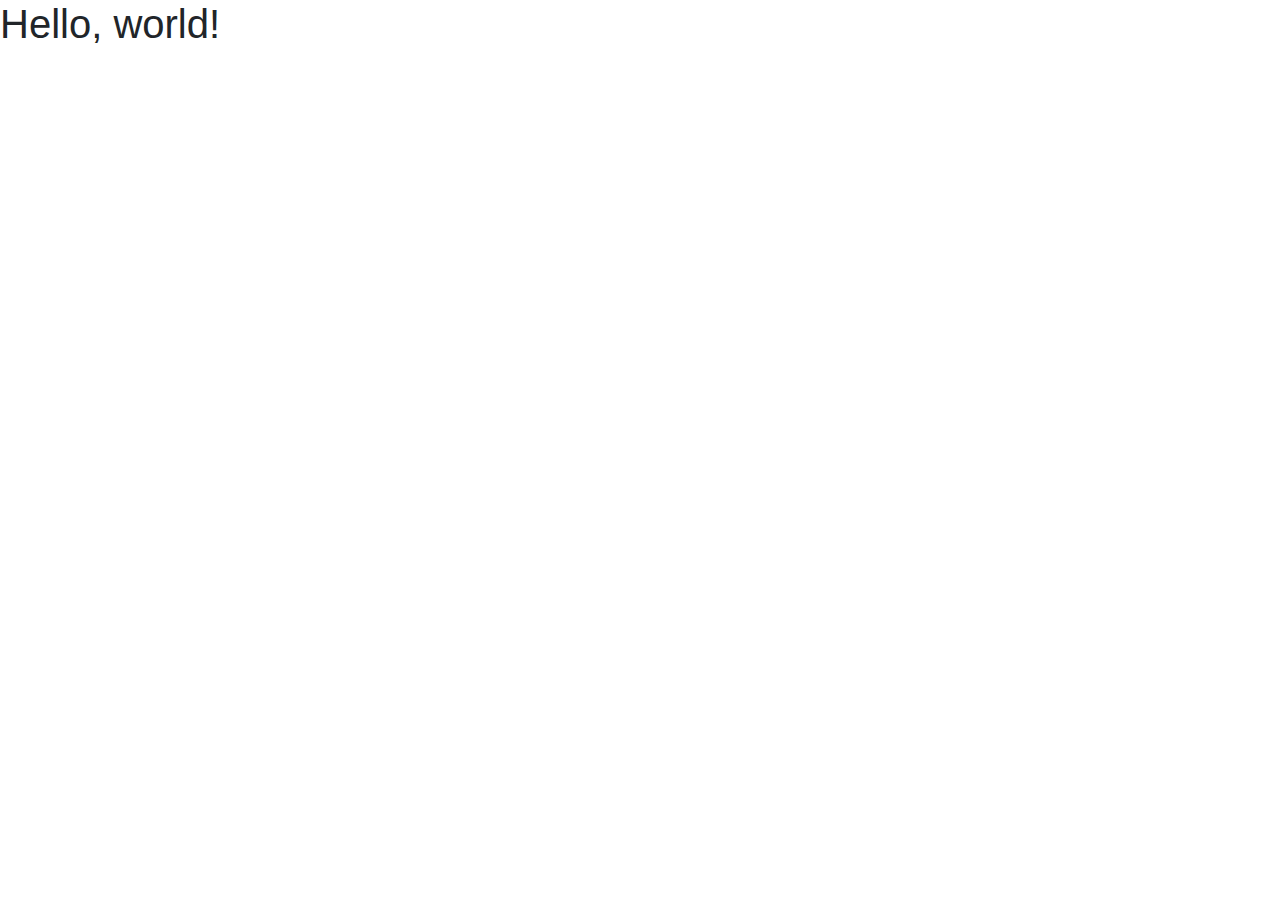
==== index.html @ 651b7352 "Empty files and folders created" ====
<!doctype html>
<html lang="en">
  <head>
    <!-- Required meta tags -->
    <meta charset="utf-8">
    <meta name="viewport" content="width=device-width, initial-scale=1, shrink-to-fit=no">

    <!-- Bootstrap CSS -->
    <link rel="stylesheet" href="https://stackpath.bootstrapcdn.com/bootstrap/4.3.1/css/bootstrap.min.css" integrity="sha384-ggOyR0iXCbMQv3Xipma34MD+dH/1fQ784/j6cY/iJTQUOhcWr7x9JvoRxT2MZw1T" crossorigin="anonymous">
    <!-- Contextual CSS -->
    <link rel="stylesheet" href="assets/css/style.css" />
    <!-- <link rel="stylesheet" href="assets/css/reset.css" /> -->
    <script src="https://ajax.googleapis.com/ajax/libs/jquery/3.3.1/jquery.min.js"></script>

    <title>Bootstrap Starter Template</title>
  </head>
  <body >
    <h1>Hello, world!</h1>

    
    <!-- Javascript file -->
    <script src="assets/javascript/app.js" type="text/javascript">
    
    </script>
  </body>
</html>
---- assets/css/style.css ----
body {
    background-image: url('assets\images\bg-pic.jpg');
}
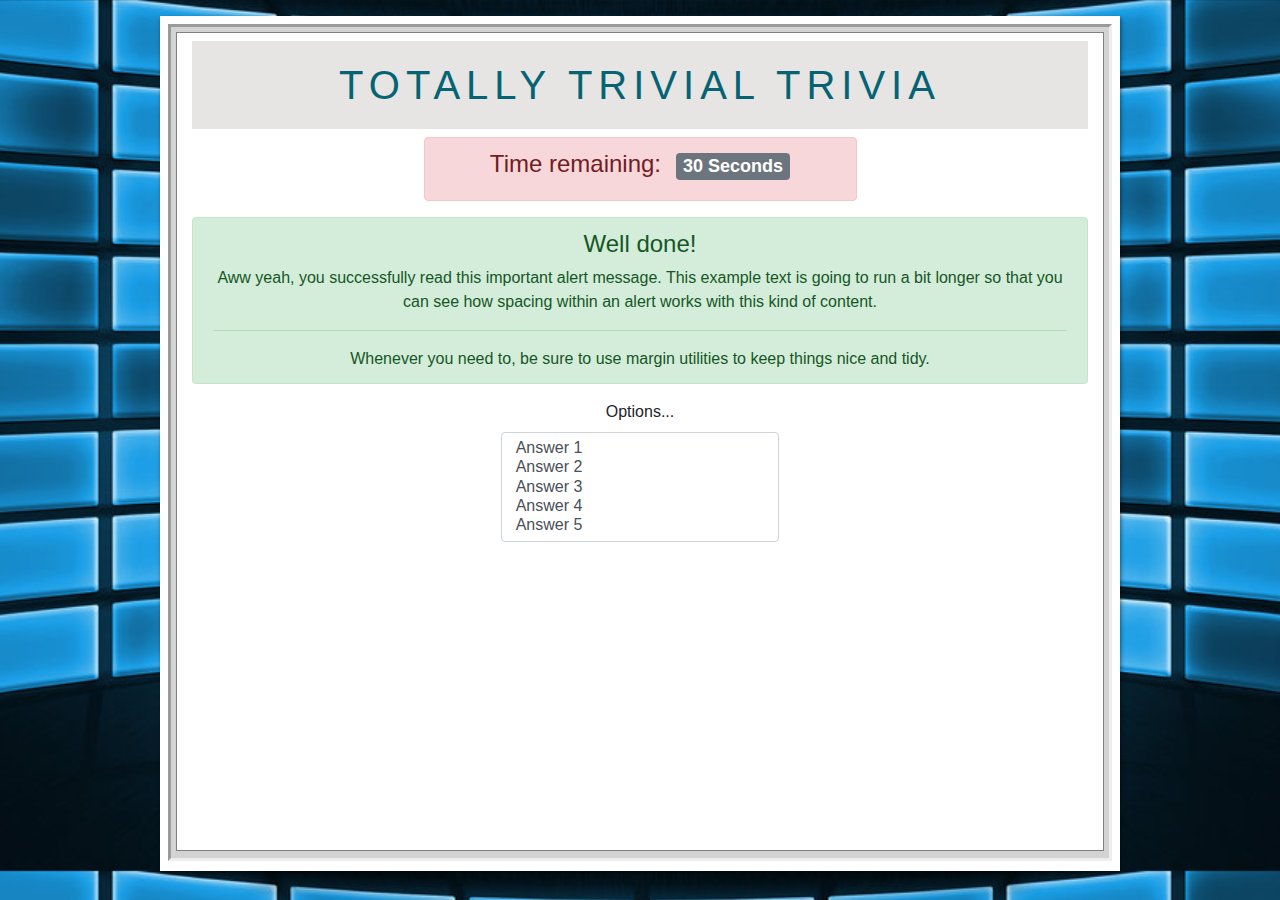
==== commit 56839c40: "New file start.html added" ====
--- a/index.html
+++ b/index.html
@@ -11,16 +11,61 @@
     <link rel="stylesheet" href="assets/css/style.css" />
     <!-- <link rel="stylesheet" href="assets/css/reset.css" /> -->
     <script src="https://ajax.googleapis.com/ajax/libs/jquery/3.3.1/jquery.min.js"></script>
+    <!-- Javascript file -->
+    <script type="text/javascript" src="assets/javascript/app.js" ></script>
+    
 
     <title>Bootstrap Starter Template</title>
   </head>
   <body >
-    <h1>Hello, world!</h1>
+
+    <div class="container mt-3 p-2" id="boxshadow">
+      <div class="row showCase">
+          <div class="col-12 contentHolder">
+              <h1 class="elegantshadow my-2">Totally Trivial Trivia</h1>
+              <div class="row justify-content-center">
+                  <div class="col-6">
+                      <div class="alert alert-danger" id="time">
+                        <h4>Time remaining: <span class="badge badge-secondary ml-2" id="timeRemaining"></span></h4>
+                      </div>      
+                  </div>
+              </div>
+              <div class="row">
+                  <div class="col-12">
+                    <div class="alert alert-success" role="alert">
+                      <h4 class="alert-heading">Well done!</h4>
+                      <p>Aww yeah, you successfully read this important alert message. This example text is going to run a bit longer so that you can see how spacing within an alert works with this kind of content.</p>
+                      <hr>
+                      <p class="mb-0">Whenever you need to, be sure to use margin utilities to keep things nice and tidy.</p>
+                    </div>
+                  </div>
+              </div>
+              <div class="row justify-content-center">
+                  <div class="col-4" id="answer">
+                    <div class="form-group">
+                      <label for="exampleFormControlSelect2">Options...</label>
+                      <select size="5" class="form-control" id="exampleFormControlSelect2">
+                        <option>Answer 1</option>
+                        <option>Answer 2</option>
+                        <option>Answer 3</option>
+                        <option>Answer 4</option>
+                        <option>Answer 5</option>
+                      </select>
+                    </div>
+                  </div>
+              </div>
+          </div>
+      </div>  
+    </div>
 
     
-    <!-- Javascript file -->
-    <script src="assets/javascript/app.js" type="text/javascript">
     
-    </script>
+
+    <!-- Optional JavaScript -->
+    <!-- jQuery first, then Popper.js, then Bootstrap JS -->
+    
+    
+    <script src="https://cdnjs.cloudflare.com/ajax/libs/popper.js/1.14.7/umd/popper.min.js" integrity="sha384-UO2eT0CpHqdSJQ6hJty5KVphtPhzWj9WO1clHTMGa3JDZwrnQq4sF86dIHNDz0W1" crossorigin="anonymous"></script>
+    <script src="https://stackpath.bootstrapcdn.com/bootstrap/4.3.1/js/bootstrap.min.js" integrity="sha384-JjSmVgyd0p3pXB1rRibZUAYoIIy6OrQ6VrjIEaFf/nJGzIxFDsf4x0xIM+B07jRM" crossorigin="anonymous"></script>
   </body>
 </html>--- a/assets/css/style.css
+++ b/assets/css/style.css
@@ -1,3 +1,94 @@
-body {
-    background-image: url('assets\images\bg-pic.jpg');
-}+.container {
+    width: 100%; 
+    max-width: 960px;
+    height: 100%;
+    text-align: center; 
+}
+
+  #boxshadow {
+    position: relative;
+    width:80%;
+    height: 95vh;
+    -moz-box-shadow: 1px 2px 4px rgba(0, 0, 0,0.5);
+    -webkit-box-shadow: 1px 2px 4px rgba(0, 0, 0, .5);
+    box-shadow: 1px 2px 4px rgba(0, 0, 0, .5);
+    /* padding: 5px; */
+    background: white;
+}
+
+#boxshadow::after {
+    content: '';
+    position: absolute;
+    z-index: -1; /* hide shadow behind image */
+    -webkit-box-shadow: 0 15px 20px rgba(0, 0, 0, 0.3);
+    -moz-box-shadow: 0 15px 20px rgba(0, 0, 0, 0.3);
+    box-shadow: 0 15px 20px rgba(0, 0, 0, 0.3);                
+    width: 80%; 
+    left: 10%; /* one half of the remaining 20% */
+    height: 95vh;
+    bottom: 0;
+}
+
+/* Make the image fit the box */
+.showCase {
+    width: 100%; 
+    height: 93vh;
+    background-color: lightgrey;
+    border-style: inset;
+    padding:5px;
+    margin: 0 auto;
+}
+
+.contentHolder	{
+    width:100%;
+    height: 91vh;
+    background-color: white;
+    border: 1px solid grey; 
+    margin:0 auto;
+}
+
+#answer ul {
+    list-style-type: none;
+}
+
+h1 {
+    font-family: "Avant Garde", Avantgarde, "Century Gothic", CenturyGothic, "AppleGothic", sans-serif;
+    font-size: 40px;
+    padding: 20px 20px;
+    text-align: center;
+    text-transform: uppercase;
+    text-rendering: optimizeLegibility;
+  }
+
+  .elegantshadow {
+    color: #056374;
+    background-color: #e7e5e4;
+    letter-spacing: 0.15em;
+    text-shadow: 1px -1px 0 #767676, -1px 2px 1px #737272, -2px 3px 1px #767474, -2px 4px 1px #787777, -4px 8px 1px #7b7a7a, -5px px 1px #7f7d7d, -6px 12px 1px #828181, -7px 14px 1px #868585, -8px 16px 1px #8b8a89, -9px 18px 1px #8f8e8d, -10px 20px 1px #949392, -11px 22px 1px #999897, -12px 24px 1px #9e9c9c, -13px 26px 1px #a3a1a1, -14px 28px 1px #a8a6a6, -15px 30px 1px #adabab, -16px 32px 1px #b2b1b0, -17px 34px 1px #b7b6b5, -18px 36px 1px #bcbbba, -19px 38px 1px #c1bfbf, -20px 40px 1px #c6c4c4, -21px 42px 1px #cbc9c8, -22px 44px 1px #cfcdcd, -23px 46px 1px #d4d2d1, -24px 48px 1px #d8d6d5, -25px 50px 1px #dbdad9, -26px 52px 1px #dfdddc, -27px 54px 1px #e2e0df, -28px 56px 1px #e4e3e2;
+  }
+
+  #time {
+    width: 100%;
+  }
+
+  /* .deepshadow {
+    color: #e0dfdc;
+    background-color: rgb(164, 203, 235);
+    background-color: #363636;
+    letter-spacing: 0.1em;  
+    text-shadow: 0 -1px 0 #fff, 0 1px 0 #2e2e2e, 0 2px 0 #2c2c2c, 0 3px 0 #2a2a2a, 0 4px 0 #282828, 0 5px 0 #262626, 0 6px 0 #242424, 0 7px 0 #222, 0 8px 0 #202020, 0 9px 0 #1e1e1e, 0 10px 0 #1c1c1c, 0 11px 0 #1a1a1a, 0 12px 0 #181818, 0 13px 0 #161616, 0 14px 0 #141414, 0 15px 0 #121212, 0 22px 30px rgba(0, 0, 0, 0.9);
+  }
+  .insetshadow {
+    color: #202020;
+    background-color: #2d2d2d;
+    letter-spacing: 0.1em;
+    text-shadow: -1px -1px 1px #111, 2px 2px 1px #363636;
+  }
+  .retroshadow {
+    color: #2c2c2c;
+    background-color: #d5d5d5;
+    letter-spacing: 0.05em;
+    text-shadow: 4px 4px 0px #d5d5d5, 7px 7px 0px rgba(0, 0, 0, 0.2);
+  } */
+
+  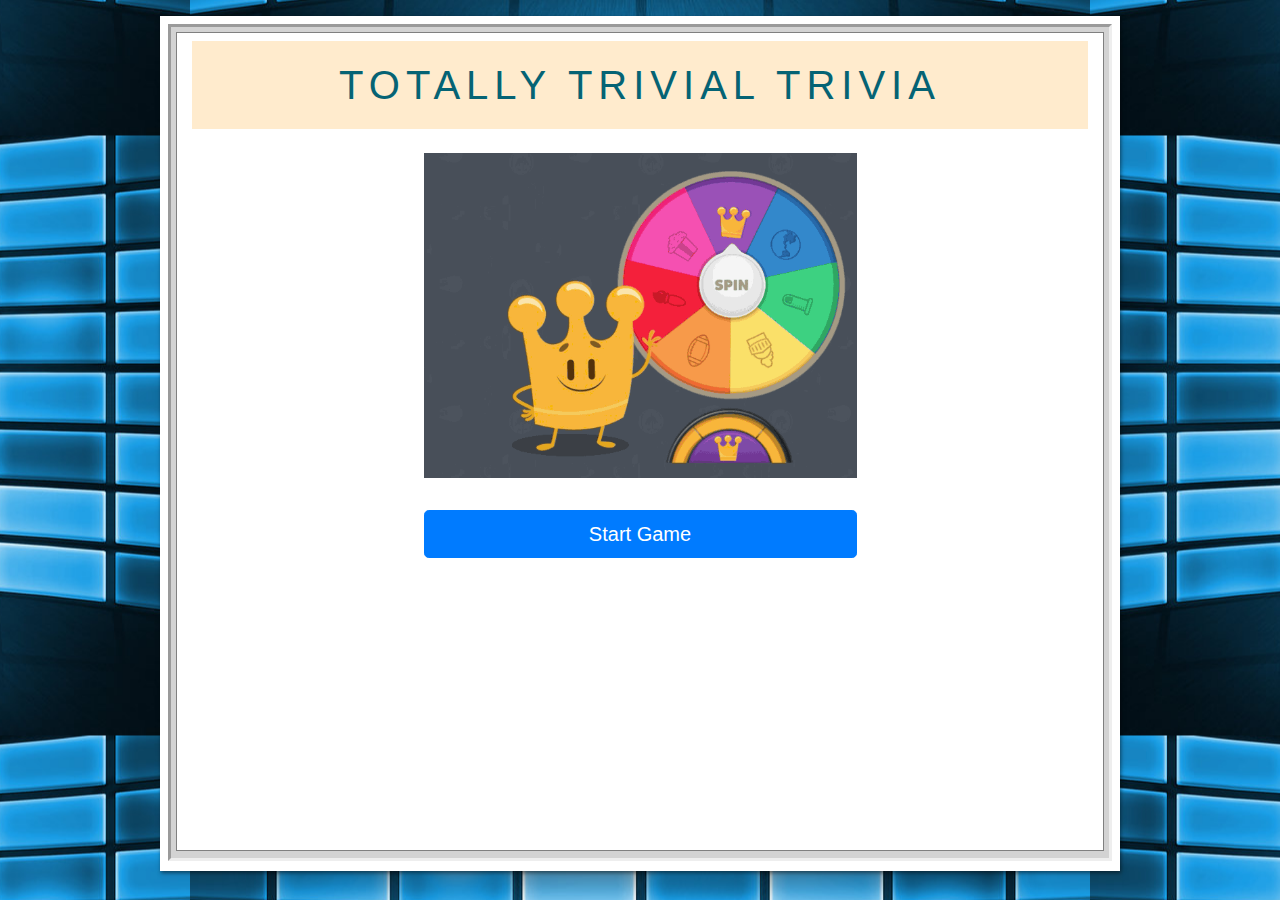
==== commit e7fb81a0: "Added questions and answers, layout modification" ====
--- a/index.html
+++ b/index.html
@@ -15,7 +15,7 @@
     <script type="text/javascript" src="assets/javascript/app.js" ></script>
     
 
-    <title>Bootstrap Starter Template</title>
+    <title>Trivia Game Start Page</title>
   </head>
   <body >
 
@@ -24,36 +24,15 @@
           <div class="col-12 contentHolder">
               <h1 class="elegantshadow my-2">Totally Trivial Trivia</h1>
               <div class="row justify-content-center">
-                  <div class="col-6">
-                      <div class="alert alert-danger" id="time">
-                        <h4>Time remaining: <span class="badge badge-secondary ml-2" id="timeRemaining"></span></h4>
-                      </div>      
-                  </div>
-              </div>
-              <div class="row">
-                  <div class="col-12">
-                    <div class="alert alert-success" role="alert">
-                      <h4 class="alert-heading">Well done!</h4>
-                      <p>Aww yeah, you successfully read this important alert message. This example text is going to run a bit longer so that you can see how spacing within an alert works with this kind of content.</p>
-                      <hr>
-                      <p class="mb-0">Whenever you need to, be sure to use margin utilities to keep things nice and tidy.</p>
-                    </div>
-                  </div>
+                <div class="col-12 col-sm-6 my-3" id="startPic">
+                   <img src="assets/images/giphy.gif"  class="img-fluid">
+                </div>
               </div>
               <div class="row justify-content-center">
-                  <div class="col-4" id="answer">
-                    <div class="form-group">
-                      <label for="exampleFormControlSelect2">Options...</label>
-                      <select size="5" class="form-control" id="exampleFormControlSelect2">
-                        <option>Answer 1</option>
-                        <option>Answer 2</option>
-                        <option>Answer 3</option>
-                        <option>Answer 4</option>
-                        <option>Answer 5</option>
-                      </select>
-                    </div>
+                  <div class="col-6 my-3" id="startBtn">
+                    <button type="button" class="btn btn-primary btn-lg btn-block" id="startButton">Start Game</button>     
                   </div>
-              </div>
+              </div>  
           </div>
       </div>  
     </div>
--- a/assets/css/style.css
+++ b/assets/css/style.css
@@ -62,7 +62,7 @@
 
   .elegantshadow {
     color: #056374;
-    background-color: #e7e5e4;
+    background-color: blanchedalmond;
     letter-spacing: 0.15em;
     text-shadow: 1px -1px 0 #767676, -1px 2px 1px #737272, -2px 3px 1px #767474, -2px 4px 1px #787777, -4px 8px 1px #7b7a7a, -5px px 1px #7f7d7d, -6px 12px 1px #828181, -7px 14px 1px #868585, -8px 16px 1px #8b8a89, -9px 18px 1px #8f8e8d, -10px 20px 1px #949392, -11px 22px 1px #999897, -12px 24px 1px #9e9c9c, -13px 26px 1px #a3a1a1, -14px 28px 1px #a8a6a6, -15px 30px 1px #adabab, -16px 32px 1px #b2b1b0, -17px 34px 1px #b7b6b5, -18px 36px 1px #bcbbba, -19px 38px 1px #c1bfbf, -20px 40px 1px #c6c4c4, -21px 42px 1px #cbc9c8, -22px 44px 1px #cfcdcd, -23px 46px 1px #d4d2d1, -24px 48px 1px #d8d6d5, -25px 50px 1px #dbdad9, -26px 52px 1px #dfdddc, -27px 54px 1px #e2e0df, -28px 56px 1px #e4e3e2;
   }
@@ -71,24 +71,9 @@
     width: 100%;
   }
 
-  /* .deepshadow {
-    color: #e0dfdc;
-    background-color: rgb(164, 203, 235);
-    background-color: #363636;
-    letter-spacing: 0.1em;  
-    text-shadow: 0 -1px 0 #fff, 0 1px 0 #2e2e2e, 0 2px 0 #2c2c2c, 0 3px 0 #2a2a2a, 0 4px 0 #282828, 0 5px 0 #262626, 0 6px 0 #242424, 0 7px 0 #222, 0 8px 0 #202020, 0 9px 0 #1e1e1e, 0 10px 0 #1c1c1c, 0 11px 0 #1a1a1a, 0 12px 0 #181818, 0 13px 0 #161616, 0 14px 0 #141414, 0 15px 0 #121212, 0 22px 30px rgba(0, 0, 0, 0.9);
-  }
-  .insetshadow {
-    color: #202020;
-    background-color: #2d2d2d;
-    letter-spacing: 0.1em;
-    text-shadow: -1px -1px 1px #111, 2px 2px 1px #363636;
-  }
-  .retroshadow {
-    color: #2c2c2c;
-    background-color: #d5d5d5;
-    letter-spacing: 0.05em;
-    text-shadow: 4px 4px 0px #d5d5d5, 7px 7px 0px rgba(0, 0, 0, 0.2);
+  /* #startBtn {
+    position: relative;
+    top: 200px; 
   } */
 
   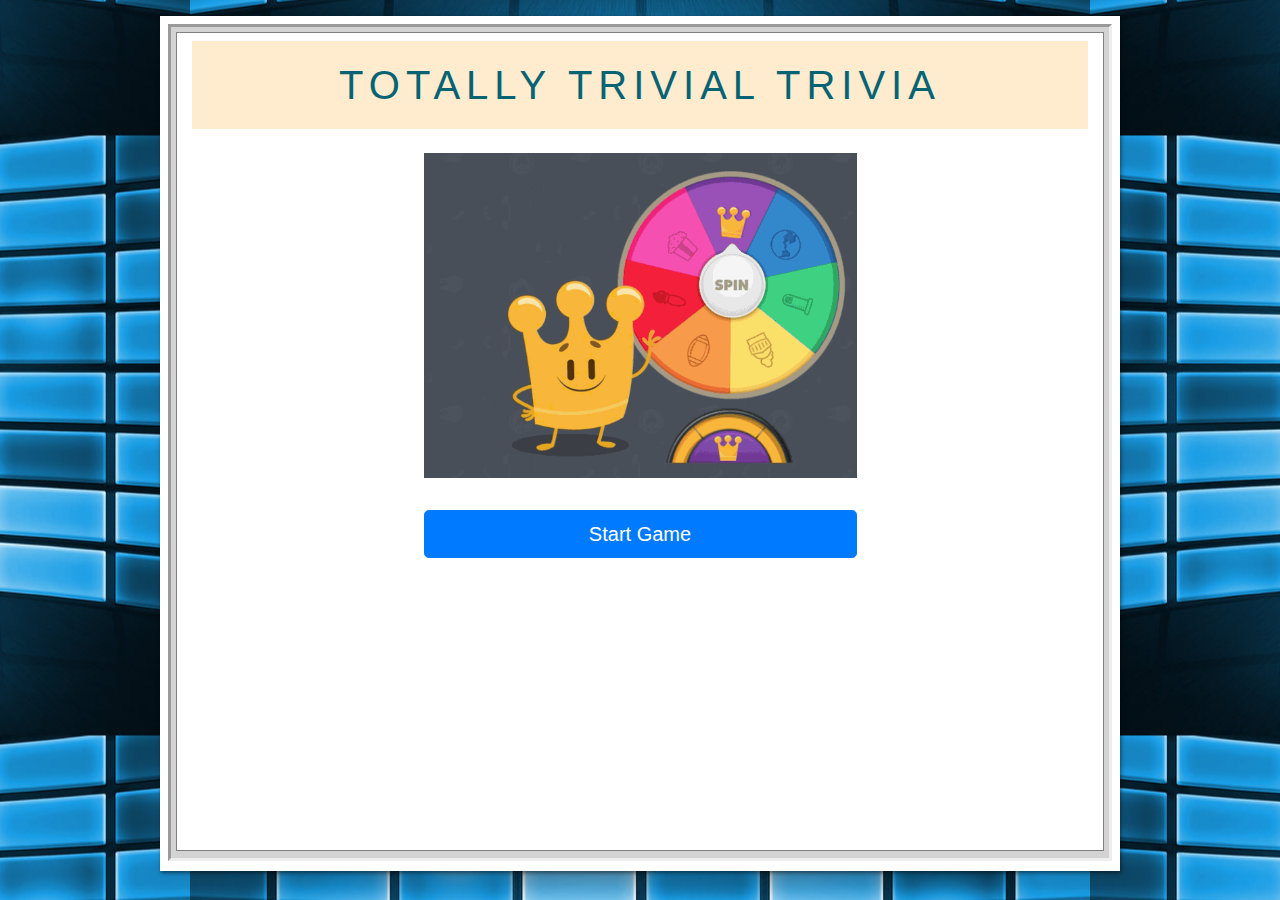
==== commit 2f4705ed: "Files updated, and partially working" ====
--- a/index.html
+++ b/index.html
@@ -11,6 +11,7 @@
     <link rel="stylesheet" href="assets/css/style.css" />
     <!-- <link rel="stylesheet" href="assets/css/reset.css" /> -->
     <script src="https://ajax.googleapis.com/ajax/libs/jquery/3.3.1/jquery.min.js"></script>
+    
     <!-- Javascript file -->
     <script type="text/javascript" src="assets/javascript/app.js" ></script>
     
@@ -18,7 +19,7 @@
     <title>Trivia Game Start Page</title>
   </head>
   <body >
-
+      
     <div class="container mt-3 p-2" id="boxshadow">
       <div class="row showCase">
           <div class="col-12 contentHolder">
@@ -29,7 +30,7 @@
                 </div>
               </div>
               <div class="row justify-content-center">
-                  <div class="col-6 my-3" id="startBtn">
+                  <div class="col-6 my-3" id="startBtn">        
                     <button type="button" class="btn btn-primary btn-lg btn-block" id="startButton">Start Game</button>     
                   </div>
               </div>  
@@ -43,7 +44,7 @@
     <!-- Optional JavaScript -->
     <!-- jQuery first, then Popper.js, then Bootstrap JS -->
     
-    
+   
     <script src="https://cdnjs.cloudflare.com/ajax/libs/popper.js/1.14.7/umd/popper.min.js" integrity="sha384-UO2eT0CpHqdSJQ6hJty5KVphtPhzWj9WO1clHTMGa3JDZwrnQq4sF86dIHNDz0W1" crossorigin="anonymous"></script>
     <script src="https://stackpath.bootstrapcdn.com/bootstrap/4.3.1/js/bootstrap.min.js" integrity="sha384-JjSmVgyd0p3pXB1rRibZUAYoIIy6OrQ6VrjIEaFf/nJGzIxFDsf4x0xIM+B07jRM" crossorigin="anonymous"></script>
   </body>
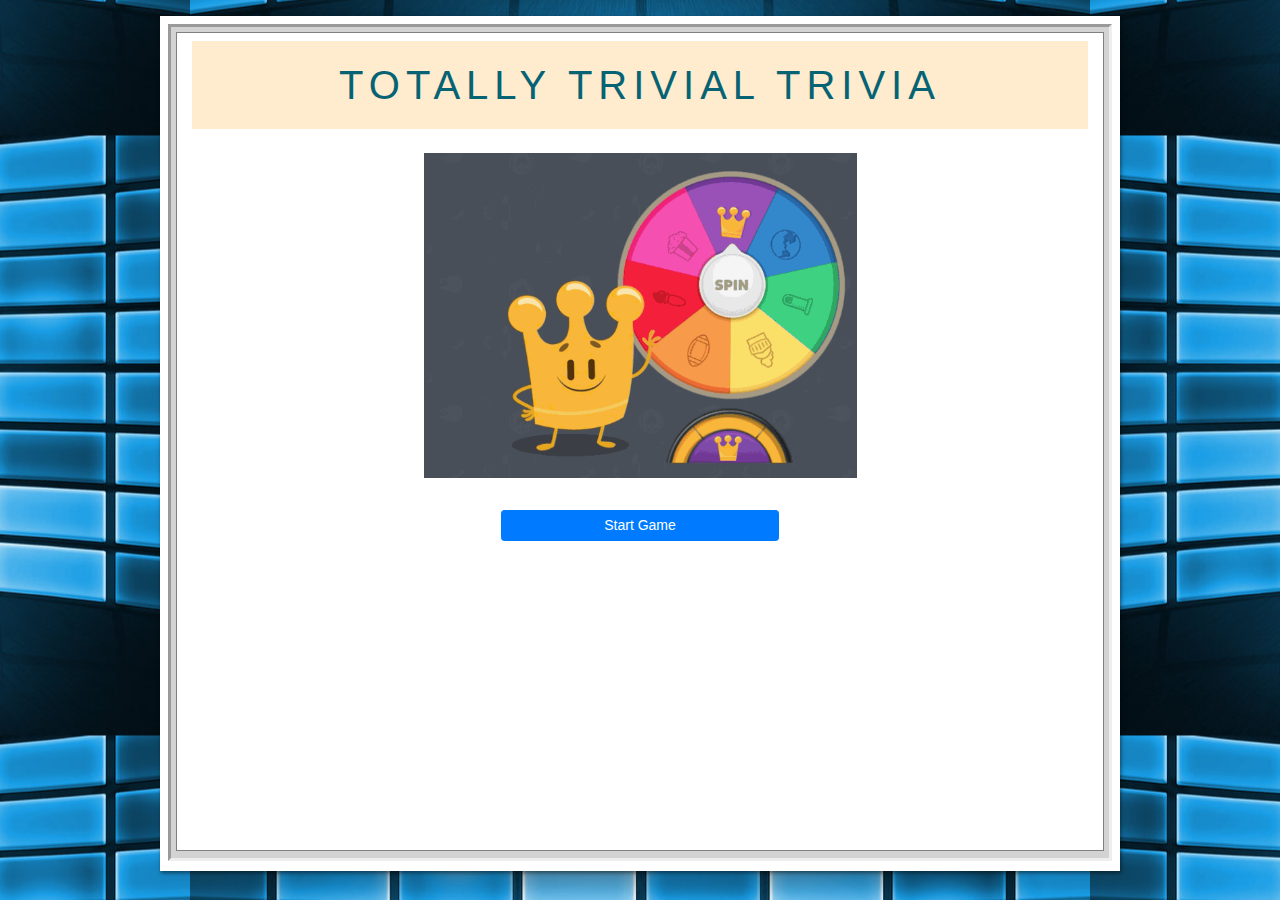
==== commit a67d20c4: "Files updated, game ready and working" ====
--- a/index.html
+++ b/index.html
@@ -30,8 +30,8 @@
                 </div>
               </div>
               <div class="row justify-content-center">
-                  <div class="col-6 my-3" id="startBtn">        
-                    <button type="button" class="btn btn-primary btn-lg btn-block" id="startButton">Start Game</button>     
+                  <div class="col-4 my-3" id="startBtn">        
+                    <button type="button" class="btn btn-primary btn-sm btn-block" id="startButton">Start Game</button>     
                   </div>
               </div>  
           </div>
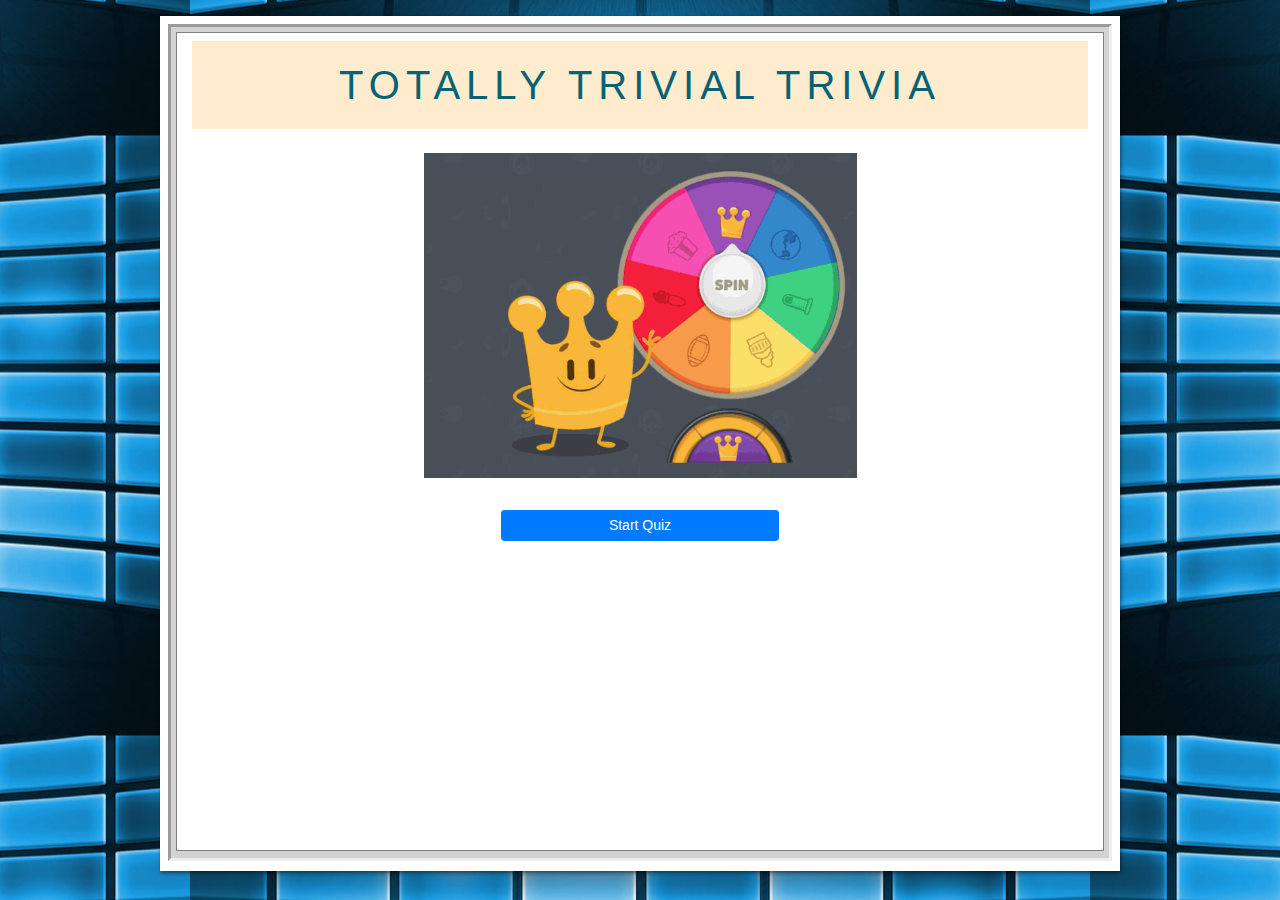
==== commit 1a3bfabe: "Fix bug with answered total" ====
--- a/index.html
+++ b/index.html
@@ -7,6 +7,7 @@
 
     <!-- Bootstrap CSS -->
     <link rel="stylesheet" href="https://stackpath.bootstrapcdn.com/bootstrap/4.3.1/css/bootstrap.min.css" integrity="sha384-ggOyR0iXCbMQv3Xipma34MD+dH/1fQ784/j6cY/iJTQUOhcWr7x9JvoRxT2MZw1T" crossorigin="anonymous">
+    
     <!-- Contextual CSS -->
     <link rel="stylesheet" href="assets/css/style.css" />
     <!-- <link rel="stylesheet" href="assets/css/reset.css" /> -->
@@ -31,7 +32,7 @@
               </div>
               <div class="row justify-content-center">
                   <div class="col-4 my-3" id="startBtn">        
-                    <button type="button" class="btn btn-primary btn-sm btn-block" id="startButton">Start Game</button>     
+                    <button type="button" class="btn btn-primary btn-sm btn-block" id="startButton">Start Quiz</button>     
                   </div>
               </div>  
           </div>
--- a/assets/css/style.css
+++ b/assets/css/style.css
@@ -71,6 +71,10 @@
     width: 100%;
   }
 
+  #image {
+    max-width: 250px;
+    margin-right: 50px;
+  }
   /* #startBtn {
     position: relative;
     top: 200px; 
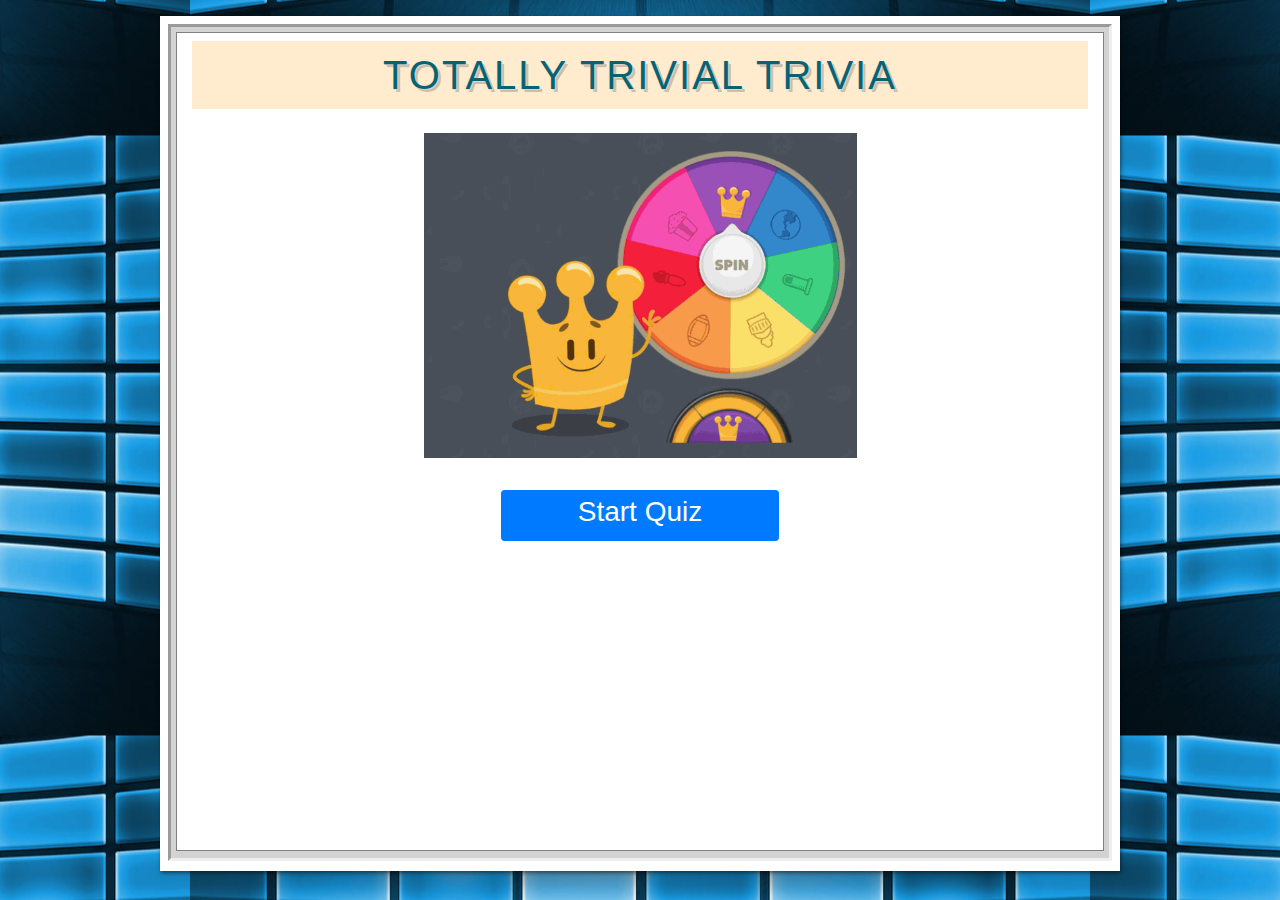
==== commit 4147c714: "more font styling" ====
--- a/index.html
+++ b/index.html
@@ -24,7 +24,7 @@
     <div class="container mt-3 p-2" id="boxshadow">
       <div class="row showCase">
           <div class="col-12 contentHolder">
-              <h1 class="elegantshadow my-2">Totally Trivial Trivia</h1>
+              <h1 class="retroshadow3 my-2">Totally Trivial Trivia</h1>
               <div class="row justify-content-center">
                 <div class="col-12 col-sm-6 my-3" id="startPic">
                    <img src="assets/images/giphy.gif"  class="img-fluid">
@@ -32,7 +32,7 @@
               </div>
               <div class="row justify-content-center">
                   <div class="col-4 my-3" id="startBtn">        
-                    <button type="button" class="btn btn-primary btn-sm btn-block" id="startButton">Start Quiz</button>     
+                    <button type="button" class="btn btn-primary btn-sm btn-block" id="startButton"><h3>Start Quiz</h3></button>     
                   </div>
               </div>  
           </div>
--- a/assets/css/style.css
+++ b/assets/css/style.css
@@ -60,12 +60,21 @@
     text-rendering: optimizeLegibility;
   }
 
-  .elegantshadow {
-    color: #056374;
-    background-color: blanchedalmond;
-    letter-spacing: 0.15em;
-    text-shadow: 1px -1px 0 #767676, -1px 2px 1px #737272, -2px 3px 1px #767474, -2px 4px 1px #787777, -4px 8px 1px #7b7a7a, -5px px 1px #7f7d7d, -6px 12px 1px #828181, -7px 14px 1px #868585, -8px 16px 1px #8b8a89, -9px 18px 1px #8f8e8d, -10px 20px 1px #949392, -11px 22px 1px #999897, -12px 24px 1px #9e9c9c, -13px 26px 1px #a3a1a1, -14px 28px 1px #a8a6a6, -15px 30px 1px #adabab, -16px 32px 1px #b2b1b0, -17px 34px 1px #b7b6b5, -18px 36px 1px #bcbbba, -19px 38px 1px #c1bfbf, -20px 40px 1px #c6c4c4, -21px 42px 1px #cbc9c8, -22px 44px 1px #cfcdcd, -23px 46px 1px #d4d2d1, -24px 48px 1px #d8d6d5, -25px 50px 1px #dbdad9, -26px 52px 1px #dfdddc, -27px 54px 1px #e2e0df, -28px 56px 1px #e4e3e2;
-  }
+                     
+  .retroshadow3 {
+      font-family: "Avant Garde", Avantgarde, "Century Gothic", CenturyGothic, "AppleGothic", sans-serif;
+      font-size: 40px;
+      padding: 10px 10px;
+      text-align: center;
+      text-transform: uppercase;
+      text-rendering: optimizeLegibility;
+      color: #056374;
+      background-color: blanchedalmond;
+      letter-spacing: .05em;
+      text-shadow: 
+        1px 1px 0px #d5d5d5, 
+        3px 3px 0px rgba(0, 0, 0, 0.2);
+    }
 
   #time {
     width: 100%;
